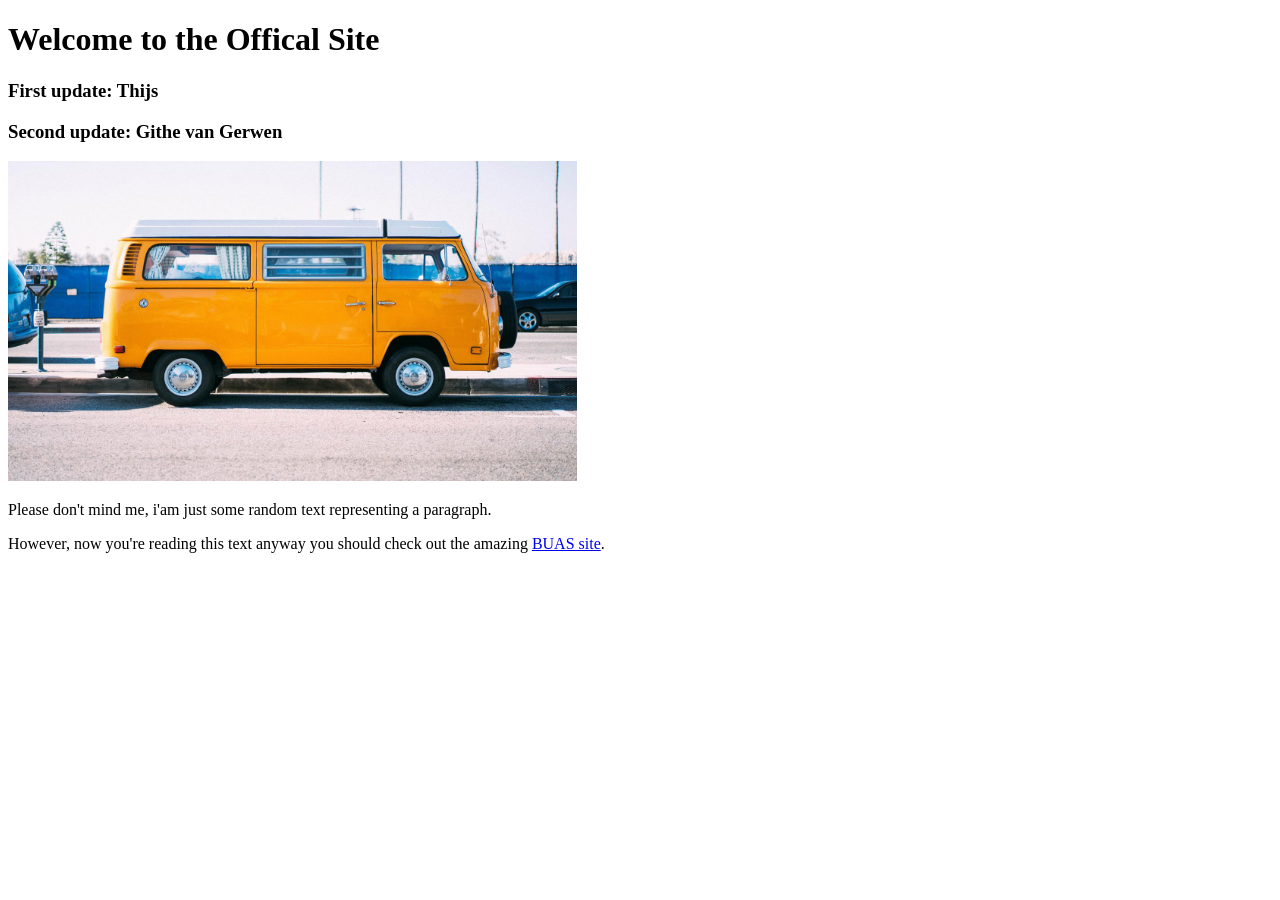
==== index.html @ 6f22fd61 "Update index.html" ====
<!DOCTYPE html>
<html>
 
<head>
<meta charset="utf-8">
<title>The Offical Site</title>
</head>

<body>
  <h1>Welcome to the Offical Site</h1>
	<h3>First update: Thijs</h3>
	<h3>Second update: Githe van Gerwen</h3>

  <img src="images/vw_van.jpg" alt="vw van"       height="320">

  <p>Please don't mind me, i'am just some random text    representing a paragraph.</P>
  <p>However, now you're reading  this text anyway you   should check out the amazing <a       href="https://www.buas.nl/en">BUAS site</a>.</p>
</body>

</html>
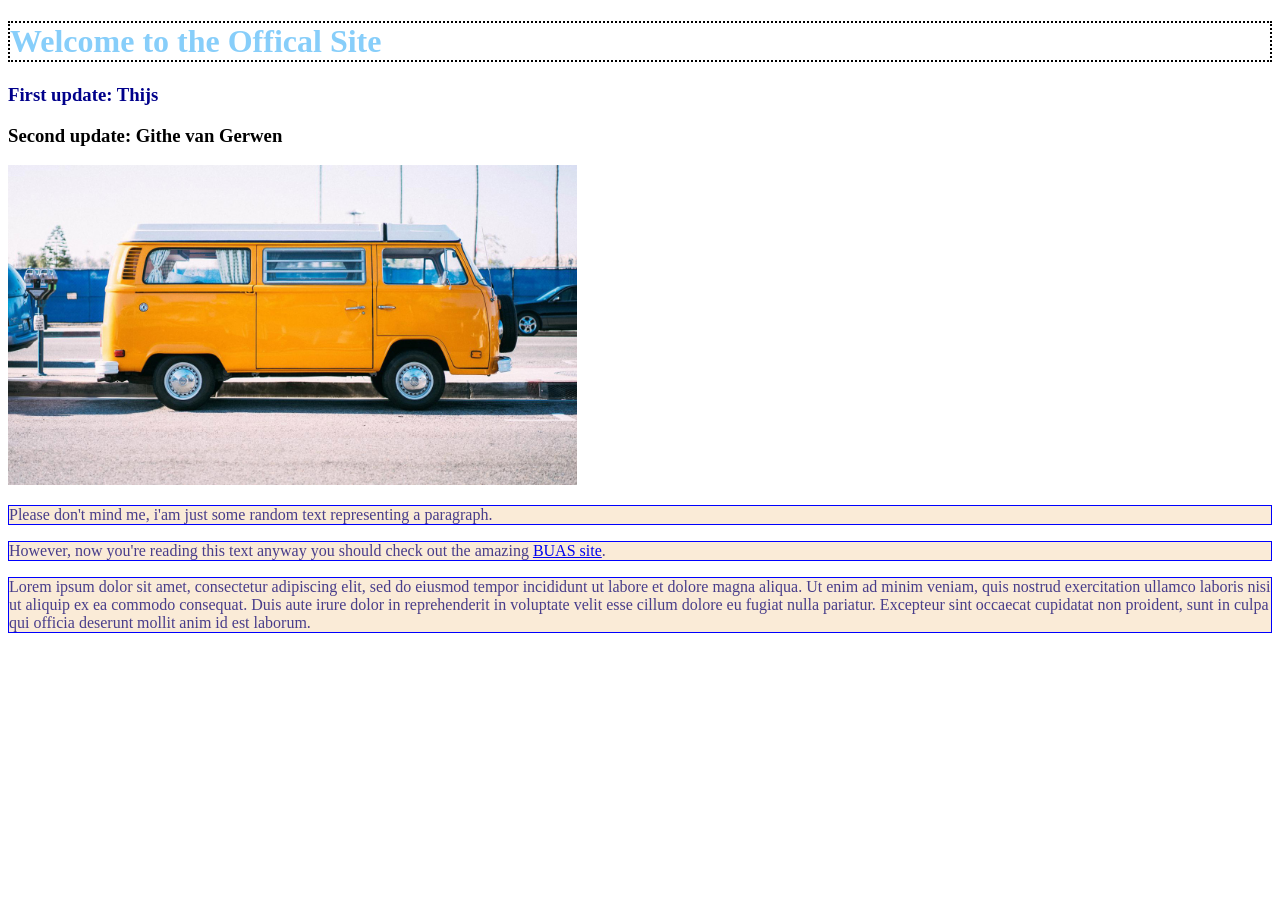
==== commit fa84b59a: "css" ====
--- a/index.html
+++ b/index.html
@@ -4,17 +4,19 @@
 <head>
 <meta charset="utf-8">
 <title>The Offical Site</title>
+<link href="css/mycss.css" rel="stylesheet" type="text/css">
 </head>
 
 <body>
-  <h1>Welcome to the Offical Site</h1>
-	<h3>First update: Thijs</h3>
-	<h3>Second update: Githe van Gerwen</h3>
+  <h1 cLass="title" >Welcome to the Offical Site</h1>
+	<h3 id="firstedit">First update: Thijs</h3>
+	<h3 id="secondedit">Second update: Githe van Gerwen</h3>
 
   <img src="images/vw_van.jpg" alt="vw van"       height="320">
 
   <p>Please don't mind me, i'am just some random text    representing a paragraph.</P>
   <p>However, now you're reading  this text anyway you   should check out the amazing <a       href="https://www.buas.nl/en">BUAS site</a>.</p>
+  <p id="paragraph">Lorem ipsum dolor sit amet, consectetur adipiscing elit, sed do eiusmod tempor incididunt ut labore et dolore magna aliqua. Ut enim ad minim veniam, quis nostrud exercitation ullamco laboris nisi ut aliquip ex ea commodo consequat. Duis aute irure dolor in reprehenderit in voluptate velit esse cillum dolore eu fugiat nulla pariatur. Excepteur sint occaecat cupidatat non proident, sunt in culpa qui officia deserunt mollit anim id est laborum.</p>
 </body>
 
 </html>
--- a/css/mycss.css
+++ b/css/mycss.css
@@ -0,0 +1,11 @@
+@charset "utf-8";
+
+.title { color: lightskyblue; border: 2px dotted black;
+}
+
+#firstedit {color: darkblue;
+}
+
+p {background-color: antiquewhite; border:1px solid blue; color: darkslateblue
+}
+
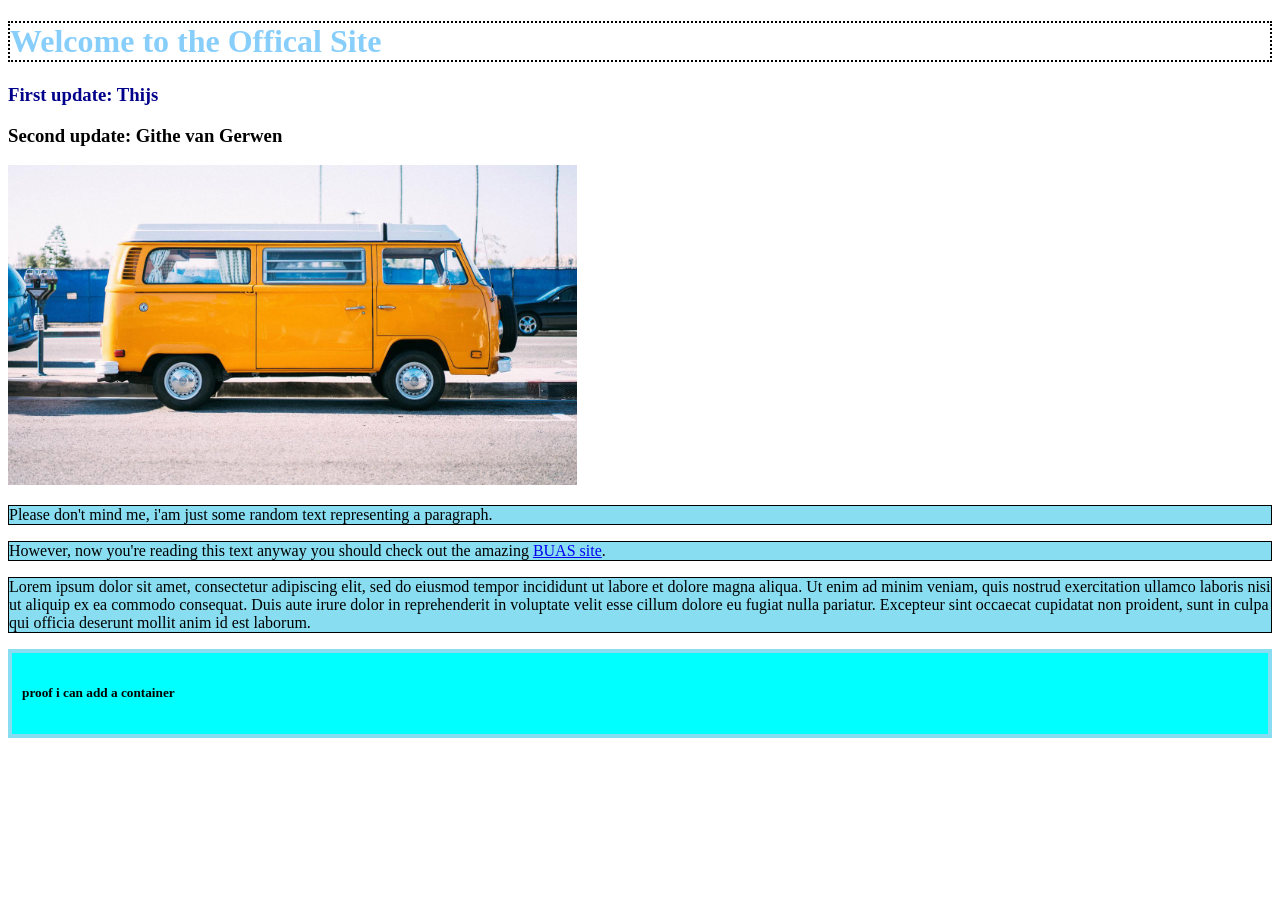
==== commit 6bbe3b17: "second-try-css" ====
--- a/index.html
+++ b/index.html
@@ -4,19 +4,24 @@
 <head>
 <meta charset="utf-8">
 <title>The Offical Site</title>
-<link href="css/mycss.css" rel="stylesheet" type="text/css">
+<link href="css/styles.css" rel="stylesheet" type="text/css">
 </head>
 
 <body>
   <h1 cLass="title" >Welcome to the Offical Site</h1>
 	<h3 id="firstedit">First update: Thijs</h3>
 	<h3 id="secondedit">Second update: Githe van Gerwen</h3>
+	
 
   <img src="images/vw_van.jpg" alt="vw van"       height="320">
 
-  <p>Please don't mind me, i'am just some random text    representing a paragraph.</P>
+  <p>Please don't mind me, i'am just some random text    representing a paragraph.</p>
   <p>However, now you're reading  this text anyway you   should check out the amazing <a       href="https://www.buas.nl/en">BUAS site</a>.</p>
   <p id="paragraph">Lorem ipsum dolor sit amet, consectetur adipiscing elit, sed do eiusmod tempor incididunt ut labore et dolore magna aliqua. Ut enim ad minim veniam, quis nostrud exercitation ullamco laboris nisi ut aliquip ex ea commodo consequat. Duis aute irure dolor in reprehenderit in voluptate velit esse cillum dolore eu fugiat nulla pariatur. Excepteur sint occaecat cupidatat non proident, sunt in culpa qui officia deserunt mollit anim id est laborum.</p>
+	
+ <div class="help">
+	<h5>proof i can add a container</h5>
+	</div>
 </body>
 
 </html>
--- a/css/styles.css
+++ b/css/styles.css
@@ -0,0 +1,13 @@
+@charset "utf-8";
+
+.title { color: lightskyblue; border: 2px dotted black;
+}
+
+#firstedit {color: darkblue;
+}
+
+p {background-color: hsla(191,78%,74%,1.00); border:1px solid black; color: black
+}
+
+.help {border: 4px solid hsla(191,78%,74%,1.00); padding: 10px; background-color: cyan;
+}
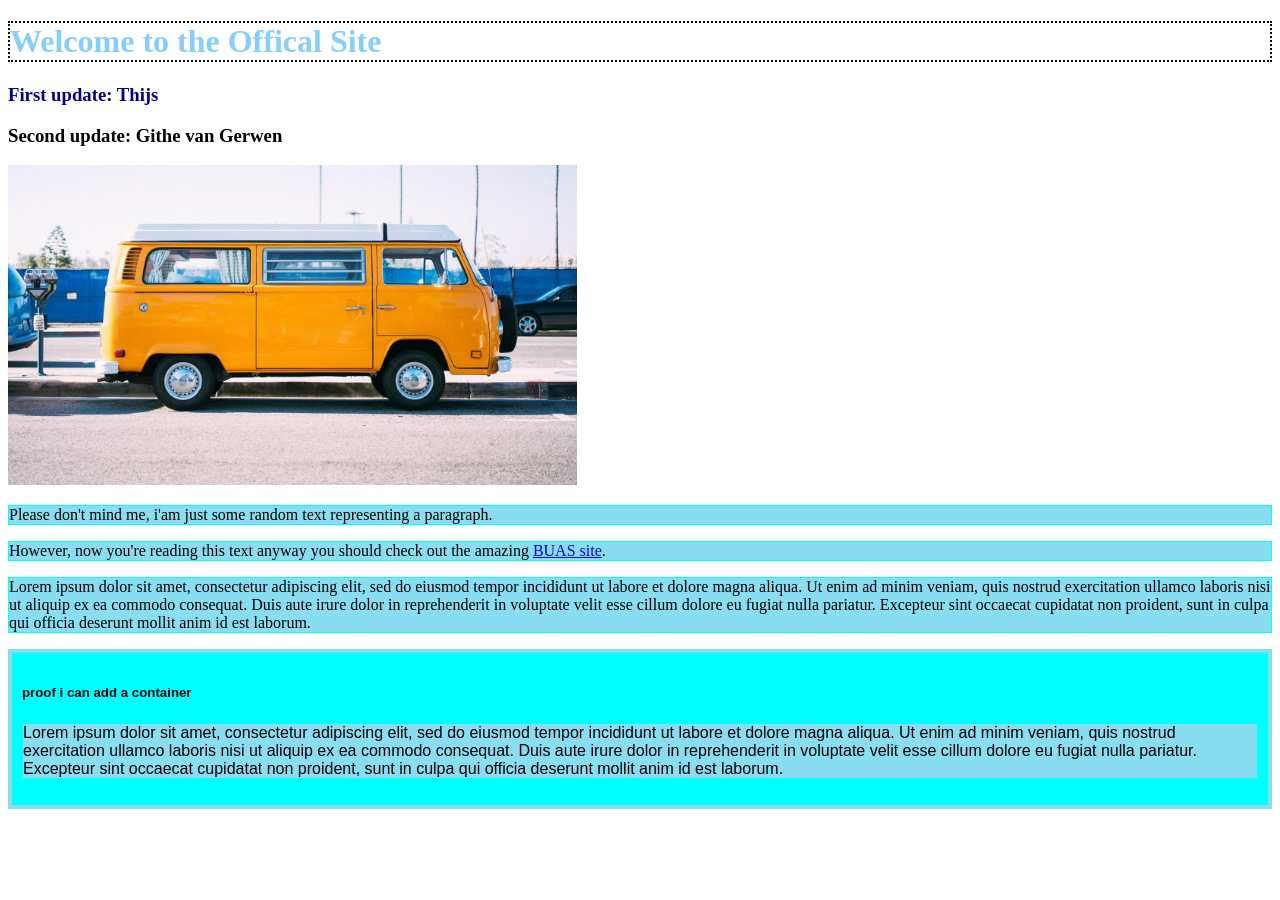
==== commit 29854ba3: "extra text" ====
--- a/index.html
+++ b/index.html
@@ -21,6 +21,7 @@
 	
  <div class="help">
 	<h5>proof i can add a container</h5>
+	 <p>Lorem ipsum dolor sit amet, consectetur adipiscing elit, sed do eiusmod tempor incididunt ut labore et dolore magna aliqua. Ut enim ad minim veniam, quis nostrud exercitation ullamco laboris nisi ut aliquip ex ea commodo consequat. Duis aute irure dolor in reprehenderit in voluptate velit esse cillum dolore eu fugiat nulla pariatur. Excepteur sint occaecat cupidatat non proident, sunt in culpa qui officia deserunt mollit anim id est laborum.</p>
 	</div>
 </body>
 
--- a/css/styles.css
+++ b/css/styles.css
@@ -6,8 +6,8 @@
 #firstedit {color: darkblue;
 }
 
-p {background-color: hsla(191,78%,74%,1.00); border:1px solid black; color: black
+p {background-color: hsla(191,78%,74%,1.00); border:1px solid cyan; color: black
 }
 
-.help {border: 4px solid hsla(191,78%,74%,1.00); padding: 10px; background-color: cyan;
+.help {border: 4px solid hsla(191,78%,74%,1.00); padding: 10px; background-color: cyan; font-family: Gotham, "Helvetica Neue", Helvetica, Arial, "sans-serif"
 }
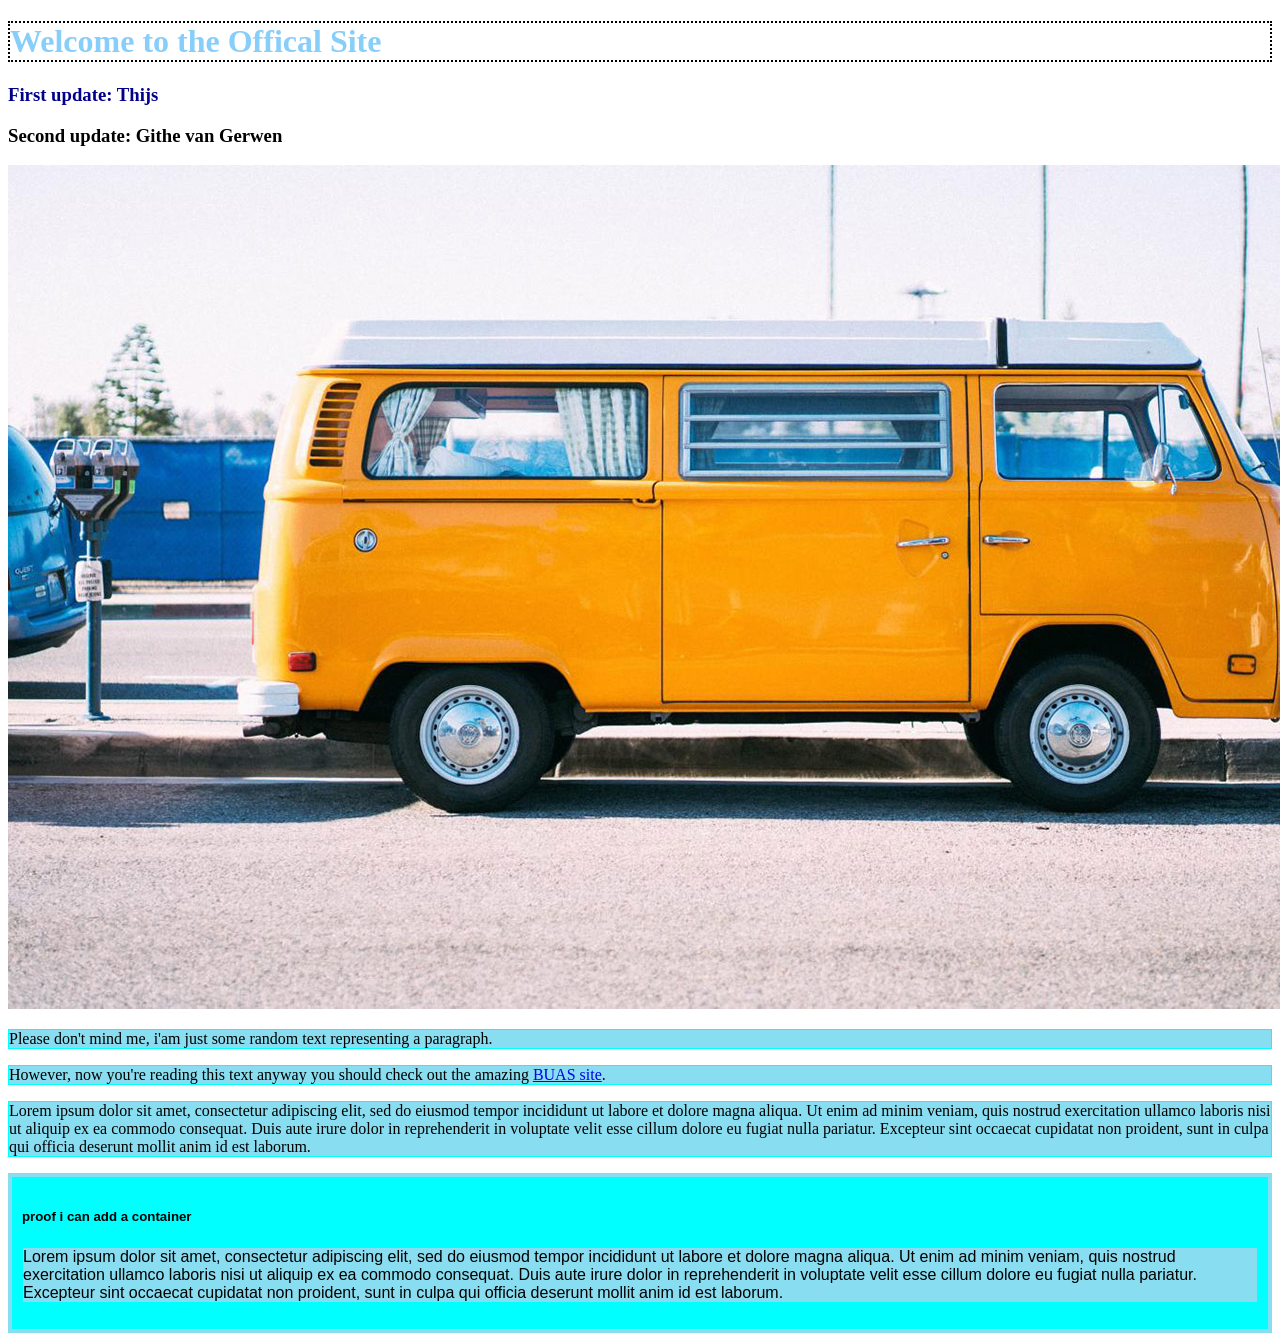
==== commit 5541111d: "image size" ====
--- a/index.html
+++ b/index.html
@@ -13,7 +13,7 @@
 	<h3 id="secondedit">Second update: Githe van Gerwen</h3>
 	
 
-  <img src="images/vw_van.jpg" alt="vw van"       height="320">
+  <img src="images/vw_van.jpg" alt="vw van">
 
   <p>Please don't mind me, i'am just some random text    representing a paragraph.</p>
   <p>However, now you're reading  this text anyway you   should check out the amazing <a       href="https://www.buas.nl/en">BUAS site</a>.</p>
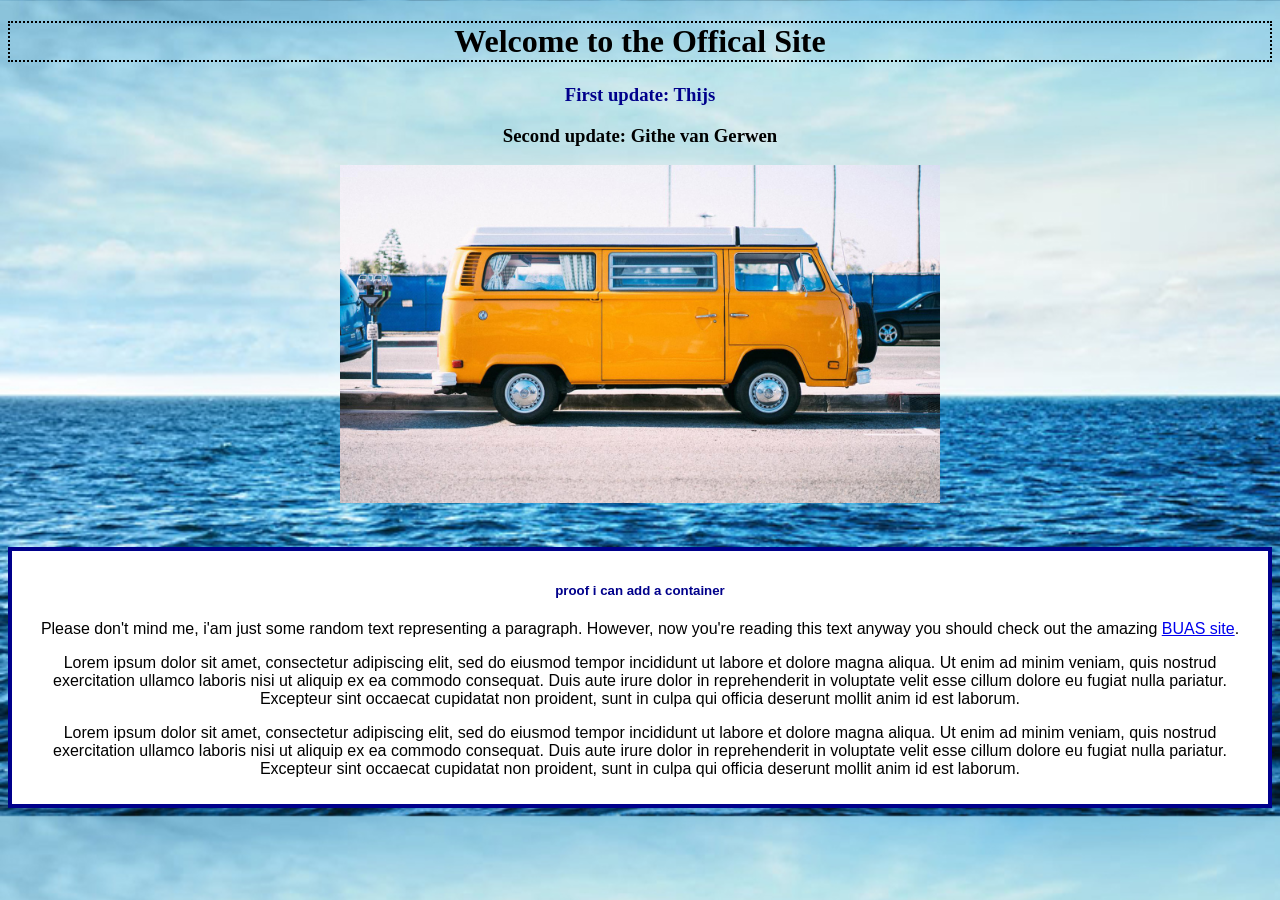
==== commit 933818f1: "Advanced CSS" ====
--- a/index.html
+++ b/index.html
@@ -1,27 +1,30 @@
 <!DOCTYPE html>
 <html>
- 
+
 <head>
 <meta charset="utf-8">
 <title>The Offical Site</title>
 <link href="css/styles.css" rel="stylesheet" type="text/css">
+<style>
+@import url('https://fonts.googleapis.com/css2?family=Shippori+Mincho:wght@500;700&display=swap');
+</style>
 </head>
 
 <body>
+
+
   <h1 cLass="title" >Welcome to the Offical Site</h1>
 	<h3 id="firstedit">First update: Thijs</h3>
 	<h3 id="secondedit">Second update: Githe van Gerwen</h3>
 	
 
-  <img src="images/vw_van.jpg" alt="vw van">
-
-  <p>Please don't mind me, i'am just some random text    representing a paragraph.</p>
-  <p>However, now you're reading  this text anyway you   should check out the amazing <a       href="https://www.buas.nl/en">BUAS site</a>.</p>
-  <p id="paragraph">Lorem ipsum dolor sit amet, consectetur adipiscing elit, sed do eiusmod tempor incididunt ut labore et dolore magna aliqua. Ut enim ad minim veniam, quis nostrud exercitation ullamco laboris nisi ut aliquip ex ea commodo consequat. Duis aute irure dolor in reprehenderit in voluptate velit esse cillum dolore eu fugiat nulla pariatur. Excepteur sint occaecat cupidatat non proident, sunt in culpa qui officia deserunt mollit anim id est laborum.</p>
+  <img class="image" src="images/vw_van.jpg" alt="vw van">
 	
- <div class="help">
-	<h5>proof i can add a container</h5>
-	 <p>Lorem ipsum dolor sit amet, consectetur adipiscing elit, sed do eiusmod tempor incididunt ut labore et dolore magna aliqua. Ut enim ad minim veniam, quis nostrud exercitation ullamco laboris nisi ut aliquip ex ea commodo consequat. Duis aute irure dolor in reprehenderit in voluptate velit esse cillum dolore eu fugiat nulla pariatur. Excepteur sint occaecat cupidatat non proident, sunt in culpa qui officia deserunt mollit anim id est laborum.</p>
+ <div class="container">
+	 <h5>proof i can add a container</h5>
+	 <p>Please don't mind me, i'am just some random text    representing a paragraph. However, now you're reading  this text anyway you   should check out the amazing <a       href="https://www.buas.nl/en">BUAS site</a>.</p>
+ 	 <p id="paragraph">Lorem ipsum dolor sit amet, consectetur adipiscing elit, sed do eiusmod tempor incididunt ut labore et dolore magna aliqua. Ut enim ad minim veniam, quis nostrud exercitation ullamco laboris nisi ut aliquip ex ea commodo consequat. Duis aute irure dolor in reprehenderit in voluptate velit esse cillum dolore eu fugiat nulla pariatur. Excepteur sint occaecat cupidatat non proident, sunt in culpa qui officia deserunt mollit anim id est laborum.</p>
+	 <p class="containertext">Lorem ipsum dolor sit amet, consectetur adipiscing elit, sed do eiusmod tempor incididunt ut labore et dolore magna aliqua. Ut enim ad minim veniam, quis nostrud exercitation ullamco laboris nisi ut aliquip ex ea commodo consequat. Duis aute irure dolor in reprehenderit in voluptate velit esse cillum dolore eu fugiat nulla pariatur. Excepteur sint occaecat cupidatat non proident, sunt in culpa qui officia deserunt mollit anim id est laborum.</p>
 	</div>
 </body>
 
--- a/css/styles.css
+++ b/css/styles.css
@@ -1,13 +1,39 @@
 @charset "utf-8";
 
-.title { color: lightskyblue; border: 2px dotted black;
+* { 
+	text-align: center;
 }
 
-#firstedit {color: darkblue;
+body { 
+	background-image: url(../images/ocean.jpg);
+	padding: 0px;
+	symmetrical-margin: 5px;
+	background-size: cover;
+}
+	
+
+.title { 
+	color: black; 
+	border: 2px dotted black;
 }
 
-p {background-color: hsla(191,78%,74%,1.00); border:1px solid cyan; color: black
+#firstedit {
+	color: darkblue;
 }
 
-.help {border: 4px solid hsla(191,78%,74%,1.00); padding: 10px; background-color: cyan; font-family: Gotham, "Helvetica Neue", Helvetica, Arial, "sans-serif"
-}+img {
+	width: 600px;
+	padding-bottom: 40px;
+}
+
+.container {
+	border: 4px solid darkblue; 
+	padding: 10px; 
+	background-color: white; 
+	font-family: Gotham, "Helvetica Neue", Helvetica, Arial, "sans-serif"
+}
+
+h5 { 
+	color: darkblue}
+
+
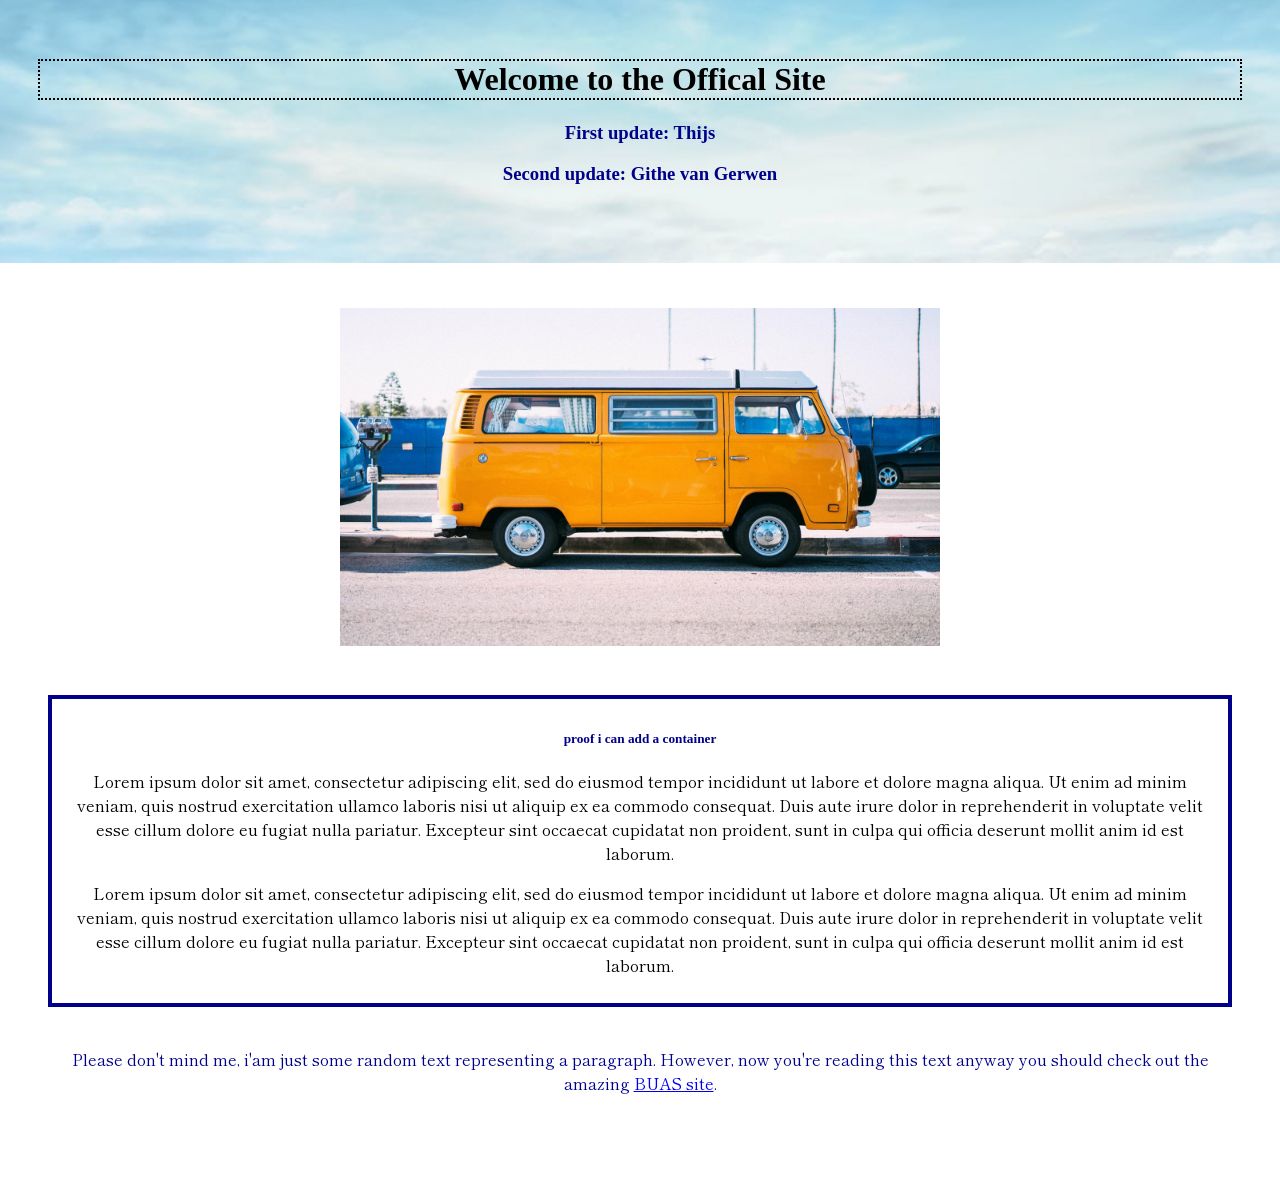
==== commit 66cb3884: "advanced CSS google font fixed" ====
--- a/index.html
+++ b/index.html
@@ -5,27 +5,33 @@
 <meta charset="utf-8">
 <title>The Offical Site</title>
 <link href="css/styles.css" rel="stylesheet" type="text/css">
-<style>
-@import url('https://fonts.googleapis.com/css2?family=Shippori+Mincho:wght@500;700&display=swap');
-</style>
+<link rel="preconnect" href="https://fonts.gstatic.com">
+<link href="https://fonts.googleapis.com/css2?family=Shippori+Mincho+B1:wght@600&display=swap" rel="stylesheet">
 </head>
 
 <body>
-
-
+ <header>
   <h1 cLass="title" >Welcome to the Offical Site</h1>
 	<h3 id="firstedit">First update: Thijs</h3>
 	<h3 id="secondedit">Second update: Githe van Gerwen</h3>
+ </header>
 	
+  <nav>
+    <img class="image" src="images/vw_van.jpg" alt="vw van">
+  </nav>
 
-  <img class="image" src="images/vw_van.jpg" alt="vw van">
-	
- <div class="container">
+  <section>
+    <div>
 	 <h5>proof i can add a container</h5>
-	 <p>Please don't mind me, i'am just some random text    representing a paragraph. However, now you're reading  this text anyway you   should check out the amazing <a       href="https://www.buas.nl/en">BUAS site</a>.</p>
  	 <p id="paragraph">Lorem ipsum dolor sit amet, consectetur adipiscing elit, sed do eiusmod tempor incididunt ut labore et dolore magna aliqua. Ut enim ad minim veniam, quis nostrud exercitation ullamco laboris nisi ut aliquip ex ea commodo consequat. Duis aute irure dolor in reprehenderit in voluptate velit esse cillum dolore eu fugiat nulla pariatur. Excepteur sint occaecat cupidatat non proident, sunt in culpa qui officia deserunt mollit anim id est laborum.</p>
 	 <p class="containertext">Lorem ipsum dolor sit amet, consectetur adipiscing elit, sed do eiusmod tempor incididunt ut labore et dolore magna aliqua. Ut enim ad minim veniam, quis nostrud exercitation ullamco laboris nisi ut aliquip ex ea commodo consequat. Duis aute irure dolor in reprehenderit in voluptate velit esse cillum dolore eu fugiat nulla pariatur. Excepteur sint occaecat cupidatat non proident, sunt in culpa qui officia deserunt mollit anim id est laborum.</p>
 	</div>
+  </section>
+
+<footer>
+	<p>Please don't mind me, i'am just some random text    representing a paragraph. However, now you're reading  this text anyway you   should check out the amazing <a       href="https://www.buas.nl/en">BUAS site</a>.</p>
+</footer>
+ 
 </body>
 
 </html>
--- a/css/styles.css
+++ b/css/styles.css
@@ -4,36 +4,47 @@
 	text-align: center;
 }
 
-body { 
+header { 
 	background-image: url(../images/ocean.jpg);
-	padding: 0px;
-	symmetrical-margin: 5px;
+	padding: 60px;
+	margin: -30px;
+	margin-bottom: 5px;
 	background-size: cover;
+}
+
+
+p {
+	font-family: 'Shippori Mincho B1', serif;
 }
 	
 
 .title { 
 	color: black; 
-	border: 2px dotted black;
-}
-
-#firstedit {
-	color: darkblue;
+	border: 2px dotted black; 
 }
 
 img {
 	width: 600px;
-	padding-bottom: 40px;
+	padding-bottom: 5px;
+	padding-top: 40px;
 }
 
-.container {
+section {
+	float: left;
+	margin: 40px;
 	border: 4px solid darkblue; 
 	padding: 10px; 
 	background-color: white; 
-	font-family: Gotham, "Helvetica Neue", Helvetica, Arial, "sans-serif"
 }
 
-h5 { 
-	color: darkblue}
+h5, h3 { 
+	color: darkblue;
+}
+
+footer {
+	color: darkblue;
+	margin: 60px;
+	padding-bottom: 10px;
+}
 
 
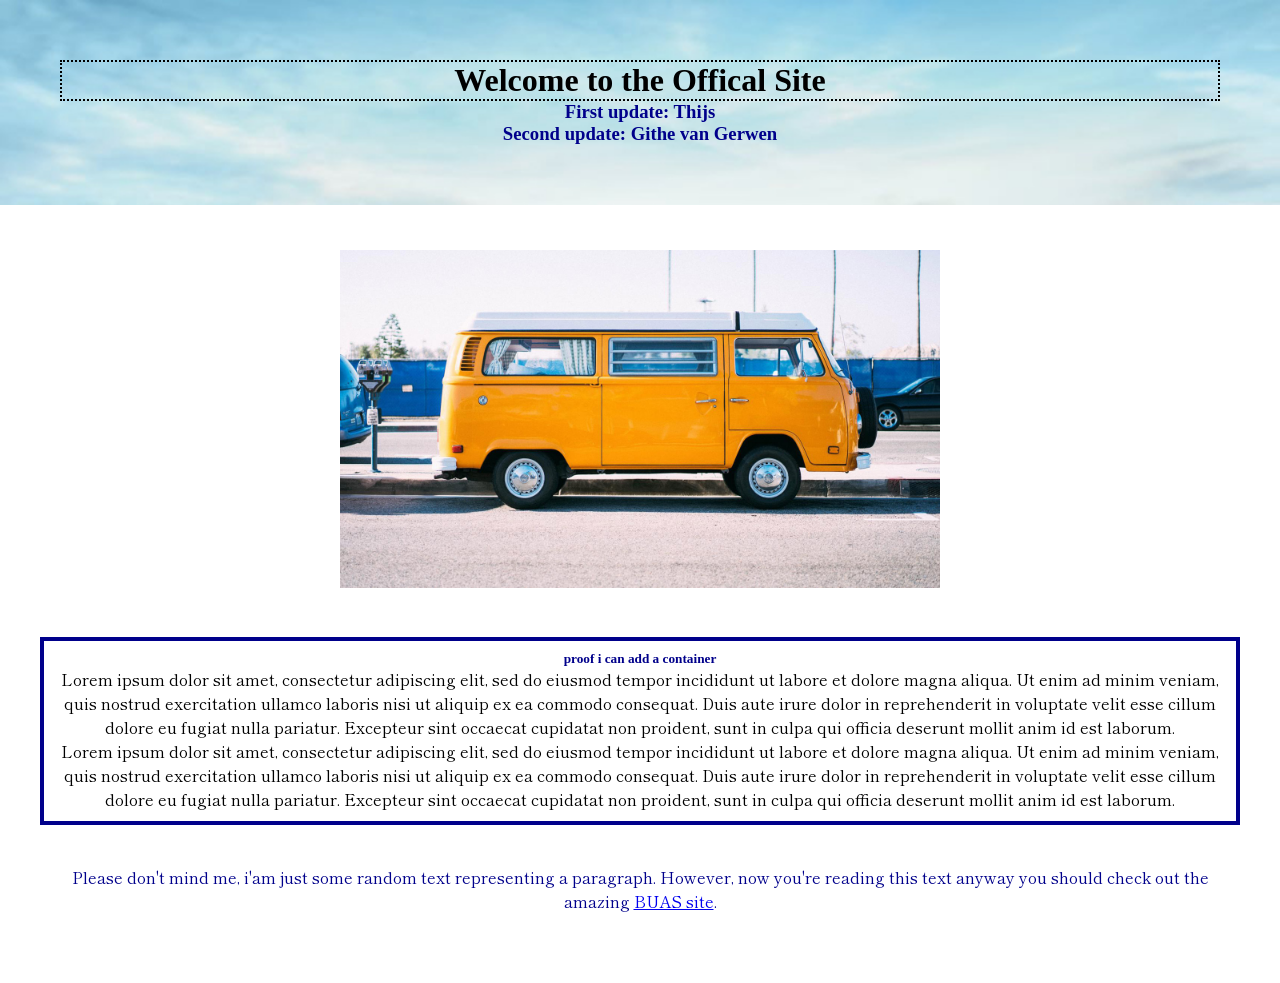
==== commit 405f8707: "css reset and ordering classes" ====
--- a/index.html
+++ b/index.html
@@ -12,19 +12,19 @@
 <body>
  <header>
   <h1 cLass="title" >Welcome to the Offical Site</h1>
-	<h3 id="firstedit">First update: Thijs</h3>
-	<h3 id="secondedit">Second update: Githe van Gerwen</h3>
+	<h3>First update: Thijs</h3>
+	<h3>Second update: Githe van Gerwen</h3>
  </header>
 	
   <nav>
-    <img class="image" src="images/vw_van.jpg" alt="vw van">
+    <img src="images/vw_van.jpg" alt="vw van">
   </nav>
 
   <section>
     <div>
 	 <h5>proof i can add a container</h5>
- 	 <p id="paragraph">Lorem ipsum dolor sit amet, consectetur adipiscing elit, sed do eiusmod tempor incididunt ut labore et dolore magna aliqua. Ut enim ad minim veniam, quis nostrud exercitation ullamco laboris nisi ut aliquip ex ea commodo consequat. Duis aute irure dolor in reprehenderit in voluptate velit esse cillum dolore eu fugiat nulla pariatur. Excepteur sint occaecat cupidatat non proident, sunt in culpa qui officia deserunt mollit anim id est laborum.</p>
-	 <p class="containertext">Lorem ipsum dolor sit amet, consectetur adipiscing elit, sed do eiusmod tempor incididunt ut labore et dolore magna aliqua. Ut enim ad minim veniam, quis nostrud exercitation ullamco laboris nisi ut aliquip ex ea commodo consequat. Duis aute irure dolor in reprehenderit in voluptate velit esse cillum dolore eu fugiat nulla pariatur. Excepteur sint occaecat cupidatat non proident, sunt in culpa qui officia deserunt mollit anim id est laborum.</p>
+ 	 <p>Lorem ipsum dolor sit amet, consectetur adipiscing elit, sed do eiusmod tempor incididunt ut labore et dolore magna aliqua. Ut enim ad minim veniam, quis nostrud exercitation ullamco laboris nisi ut aliquip ex ea commodo consequat. Duis aute irure dolor in reprehenderit in voluptate velit esse cillum dolore eu fugiat nulla pariatur. Excepteur sint occaecat cupidatat non proident, sunt in culpa qui officia deserunt mollit anim id est laborum.</p>
+	 <p>Lorem ipsum dolor sit amet, consectetur adipiscing elit, sed do eiusmod tempor incididunt ut labore et dolore magna aliqua. Ut enim ad minim veniam, quis nostrud exercitation ullamco laboris nisi ut aliquip ex ea commodo consequat. Duis aute irure dolor in reprehenderit in voluptate velit esse cillum dolore eu fugiat nulla pariatur. Excepteur sint occaecat cupidatat non proident, sunt in culpa qui officia deserunt mollit anim id est laborum.</p>
 	</div>
   </section>
 
--- a/css/styles.css
+++ b/css/styles.css
@@ -2,12 +2,14 @@
 
 * { 
 	text-align: center;
+	margin: 0px;
+    padding: 0px;
+	border: 0px;
 }
 
 header { 
 	background-image: url(../images/ocean.jpg);
 	padding: 60px;
-	margin: -30px;
 	margin-bottom: 5px;
 	background-size: cover;
 }
